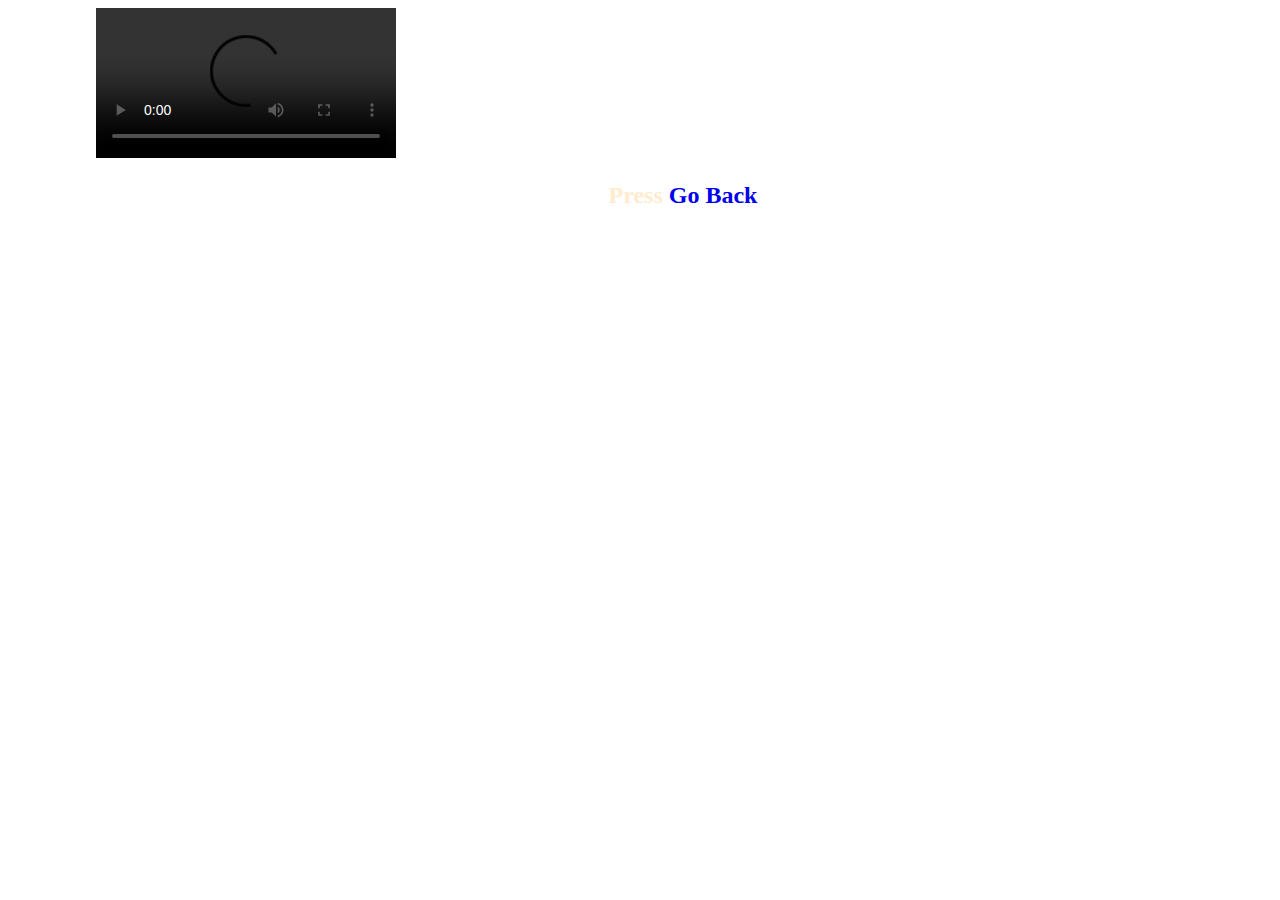
==== pr.html @ 270ec693 "Add files via upload" ====
<!DOCTYPE html>
    <html lang="en">
    <head>
        <meta charset="UTF-8">
        <meta http-equiv="X-UA-Compatible" content="IE=edge">
        <meta name="viewport" content="width=device-width, initial-scale=1.0">
        <link rel="stylesheet" href="trialer.css">
        <title>Pushpa-2 Trailer</title>
    </head>
    <body>
        <video src="PUSHPA 2.mp4" controls></video>
        <h2>Press <a href="a.html">Go Back</a></h2>
    </body>
    </html>
---- trialer.css ----
body{
    background-image: url("https://wallpapercave.com/wp/wp6656168.jpg");
    background-repeat: no-repeat;
    background-size: cover;
    background-attachment: fixed;
}
h2{
    color: blanchedalmond;
    height: fit-content;
    width: 1350px;
    text-align: center;
    
}
video{
    margin-left: 7%;
    margin-right: 5%;
}
a{
    text-decoration: none;
}
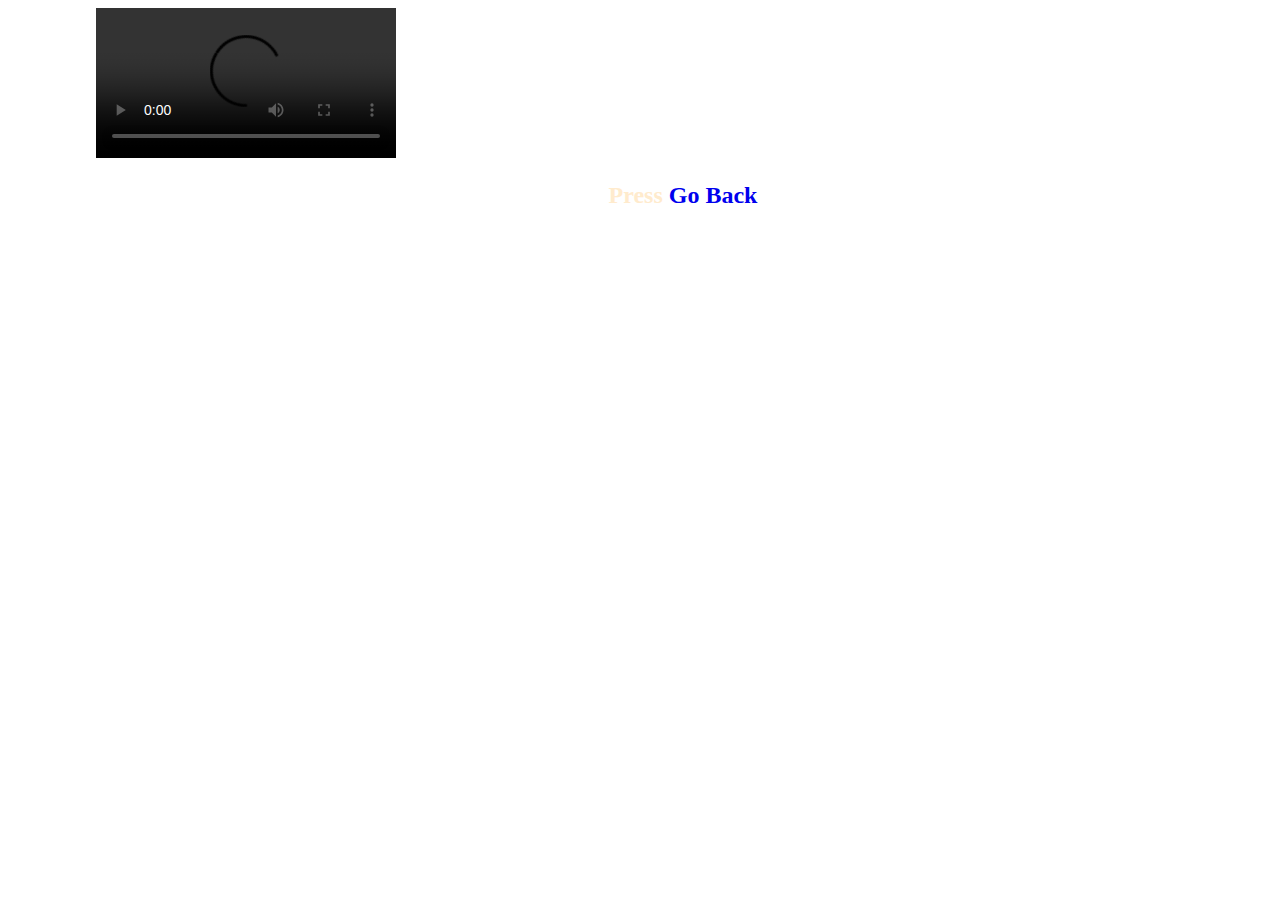
==== commit 9092a468: "Add files via upload" ====
--- a/pr.html
+++ b/pr.html
@@ -8,7 +8,7 @@
         <title>Pushpa-2 Trailer</title>
     </head>
     <body>
-        <video src="PUSHPA 2.mp4" controls></video>
+        <video src="PUSHPA2.mp4" controls></video>
         <h2>Press <a href="a.html">Go Back</a></h2>
     </body>
     </html>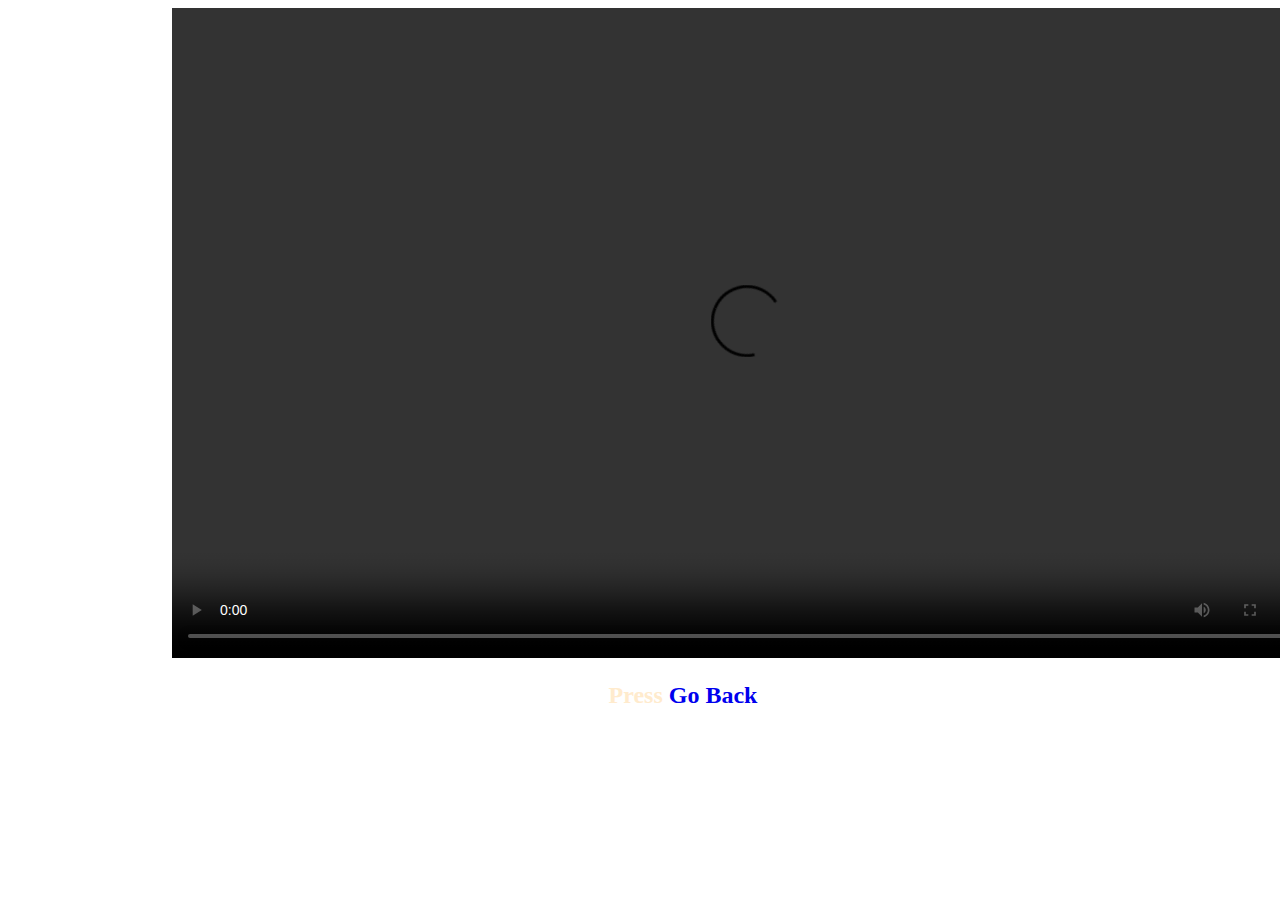
==== commit 67afd484: "Add files via upload" ====
--- a/pr.html
+++ b/pr.html
@@ -8,7 +8,7 @@
         <title>Pushpa-2 Trailer</title>
     </head>
     <body>
-        <video src="PUSHPA2.mp4" controls></video>
+        <video class="v" src="PUSHPA2.mp4" controls></video>
         <h2>Press <a href="a.html">Go Back</a></h2>
     </body>
     </html>--- a/trialer.css
+++ b/trialer.css
@@ -15,6 +15,11 @@
     margin-left: 7%;
     margin-right: 5%;
 }
+.v{
+    margin-left: 13%;
+    height: 650px;
+    width: 1150px;
+}
 a{
     text-decoration: none;
 }